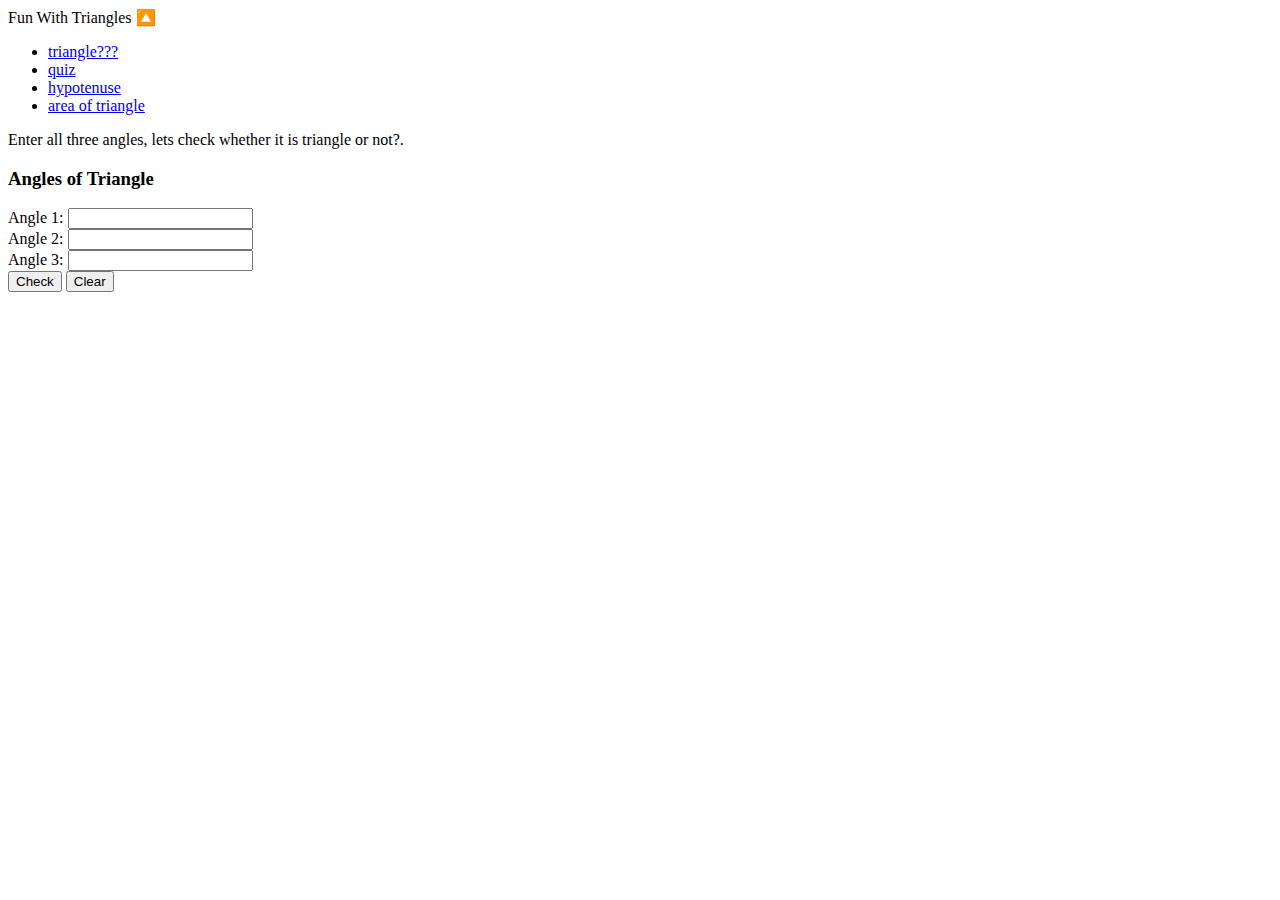
==== index.html @ aea0e1f3 "feat-added logic and style" ====
<!DOCTYPE html>
<html lang="en">
  <head>
    <meta charset="UTF-8" />
    <meta http-equiv="X-UA-Compatible" content="IE=edge" />
    <meta name="viewport" content="width=device-width, initial-scale=1.0" />
    <title>Triangle</title>
    <link rel="stylesheet" href="./css/normalize.css" />
    <link rel="stylesheet" href="./css/styles.css" />
    <script src="./index.js" defer></script>
  </head>
  <body>
    <header class="header">
      <div class="header-center">
        <span class="heading">Fun With Triangles 🔼</span>
        <nav>
          <ul class="nav-links">
            <li>
              <a href="./index.html" class="nav-link active-link"
                >triangle???</a
              >
            </li>
            <li><a href="./quiz.html" class="nav-link">quiz</a></li>
            <li><a href="./hypotenuse.html" class="nav-link">hypotenuse</a></li>
            <li><a href="./area.html" class="nav-link">area of triangle</a></li>
          </ul>
        </nav>
      </div>
    </header>

    <div class="content">
      <p>Enter all three angles, lets check whether it is triangle or not?.</p>
    </div>

    <form name="form">
      <h3>Angles of Triangle</h3>
      <div class="inputs">
        <div class="angleOne-type">
          <label for="ang-one-input">Angle 1:</label>
          <input
            type="number"
            name="ang-one-input"
            id="ang-one-input"
            required
          />
        </div>
        <div class="angleTwo-type">
          <label for="ang-two-input">Angle 2:</label>

          <input
            type="number"
            name="ang-two-input"
            id="ang-two-input"
            required
          />
        </div>
        <div class="angleThree-type">
          <label for="ang-three-input">Angle 3:</label>
          <input
            type="number"
            name="ang-three-input"
            id="ang-three-input"
            required
          />
        </div>
      </div>
      <div class="btn-container">
        <button class="btn" data-btn="check">Check</button>
        <button class="btn" data-btn="clear">Clear</button>
      </div>
      <div class="output-section"></div>
    </form>
  </body>
</html>
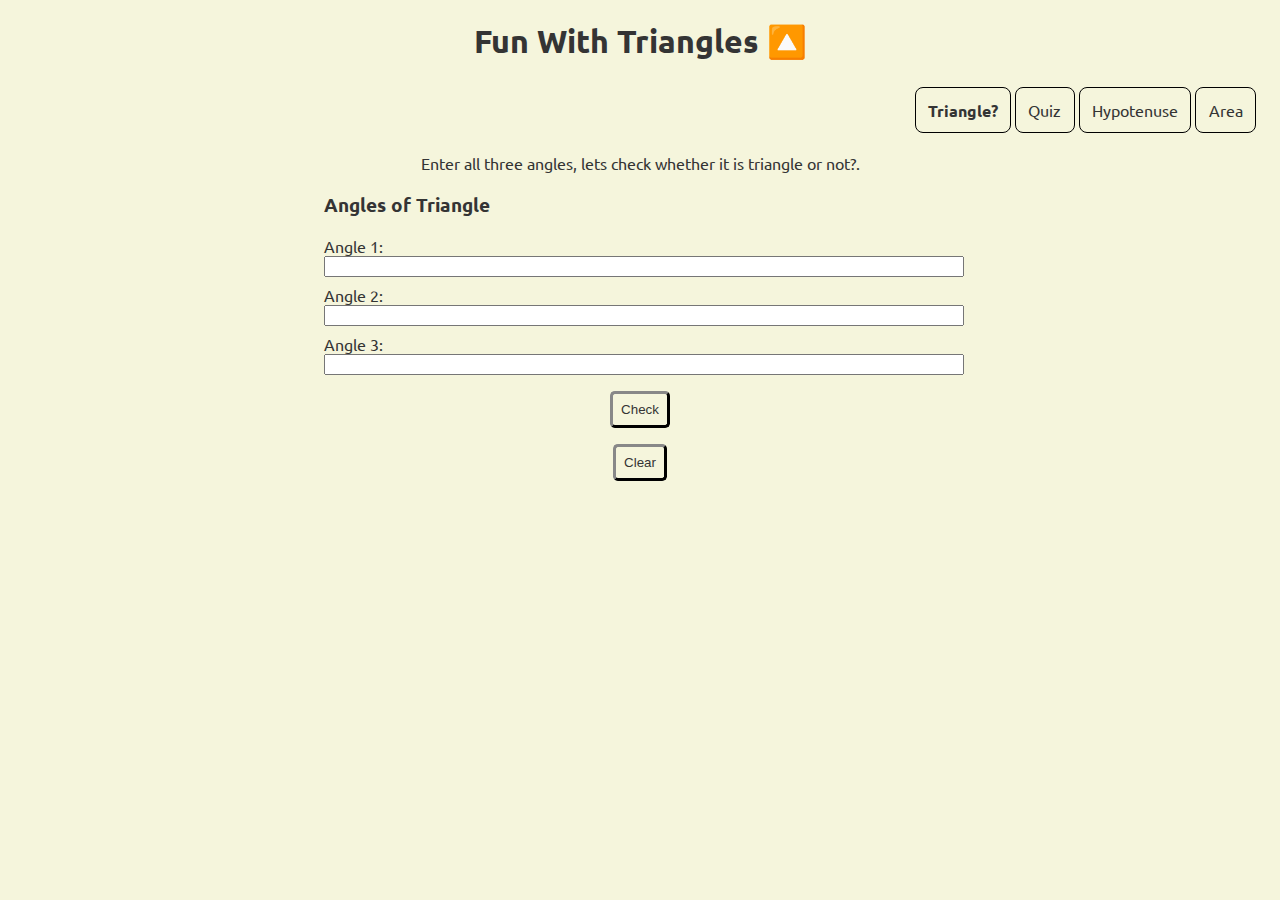
==== commit d70460a7: "style: added style" ====
--- a/index.html
+++ b/index.html
@@ -5,24 +5,18 @@
     <meta http-equiv="X-UA-Compatible" content="IE=edge" />
     <meta name="viewport" content="width=device-width, initial-scale=1.0" />
     <title>Triangle</title>
-    <link rel="stylesheet" href="./css/normalize.css" />
-    <link rel="stylesheet" href="./css/styles.css" />
-    <script src="./index.js" defer></script>
+    <link rel="stylesheet" href="style.css" />
   </head>
   <body>
     <header class="header">
       <div class="header-center">
-        <span class="heading">Fun With Triangles 🔼</span>
+        <h1 class="heading">Fun With Triangles 🔼</h1>
         <nav>
           <ul class="nav-links">
-            <li>
-              <a href="./index.html" class="nav-link active-link"
-                >triangle???</a
-              >
-            </li>
-            <li><a href="./quiz.html" class="nav-link">quiz</a></li>
-            <li><a href="./hypotenuse.html" class="nav-link">hypotenuse</a></li>
-            <li><a href="./area.html" class="nav-link">area of triangle</a></li>
+            <li><a href="./index.html" class="nav-link active-link ">Triangle?</a></li>
+            <li><a href="./quiz.html" class="nav-link">Quiz</a></li>
+            <li><a href="./hypotenuse.html" class="nav-link">Hypotenuse</a></li>
+            <li><a href="./area.html" class="nav-link">Area</a></li>
           </ul>
         </nav>
       </div>
@@ -71,4 +65,5 @@
       <div class="output-section"></div>
     </form>
   </body>
+  <script src="./index.js" defer></script>
 </html>
--- a/style.css
+++ b/style.css
@@ -0,0 +1,74 @@
+@import url('https://fonts.googleapis.com/css2?family=Ubuntu&display=swap');
+:root {
+  --primary-dark: #f5f5dc;
+  --primary-light: #343434;
+}
+
+body {
+  background-color: var(--primary-dark);
+  color: var(--primary-light);
+  font-family: 'Ubuntu', sans-serif;
+}
+
+.nav-links {
+    padding: 1rem;
+    border-bottom-left-radius: 1rem;
+    text-align: right;
+    list-style: none;
+}
+
+.nav-links li {
+    display: inline;
+    margin: auto;
+    border: 1px solid black;
+    padding: 1%;
+    border-radius: 0.5rem;
+}
+
+.nav-links a {
+    color: var(--primary-light);
+    display: inline;
+    text-decoration: none;
+}
+.nav-links .active-link {
+    font-weight: bold;
+}
+
+h1 , .content {
+  text-align: center;
+}
+
+form {
+  width: 50%;
+  margin: auto;
+}
+
+input,
+label {
+  display: block;
+}
+
+input {
+  margin-bottom: 0.5rem;
+  width: 100%;
+}
+
+#radio {
+    width: 10%;
+    display:inline-block;
+}
+
+button {
+  display: block;
+  margin: auto;
+  margin-top: 1rem;
+  margin-bottom: 1rem;
+  background: transparent;
+  columns: var(--primary-light);
+  color: var(--primary-light);
+  border-color: var(--primary-light);
+  border-width: medium;
+  padding: 0.5rem;
+  border-radius: 0.3rem;
+
+}